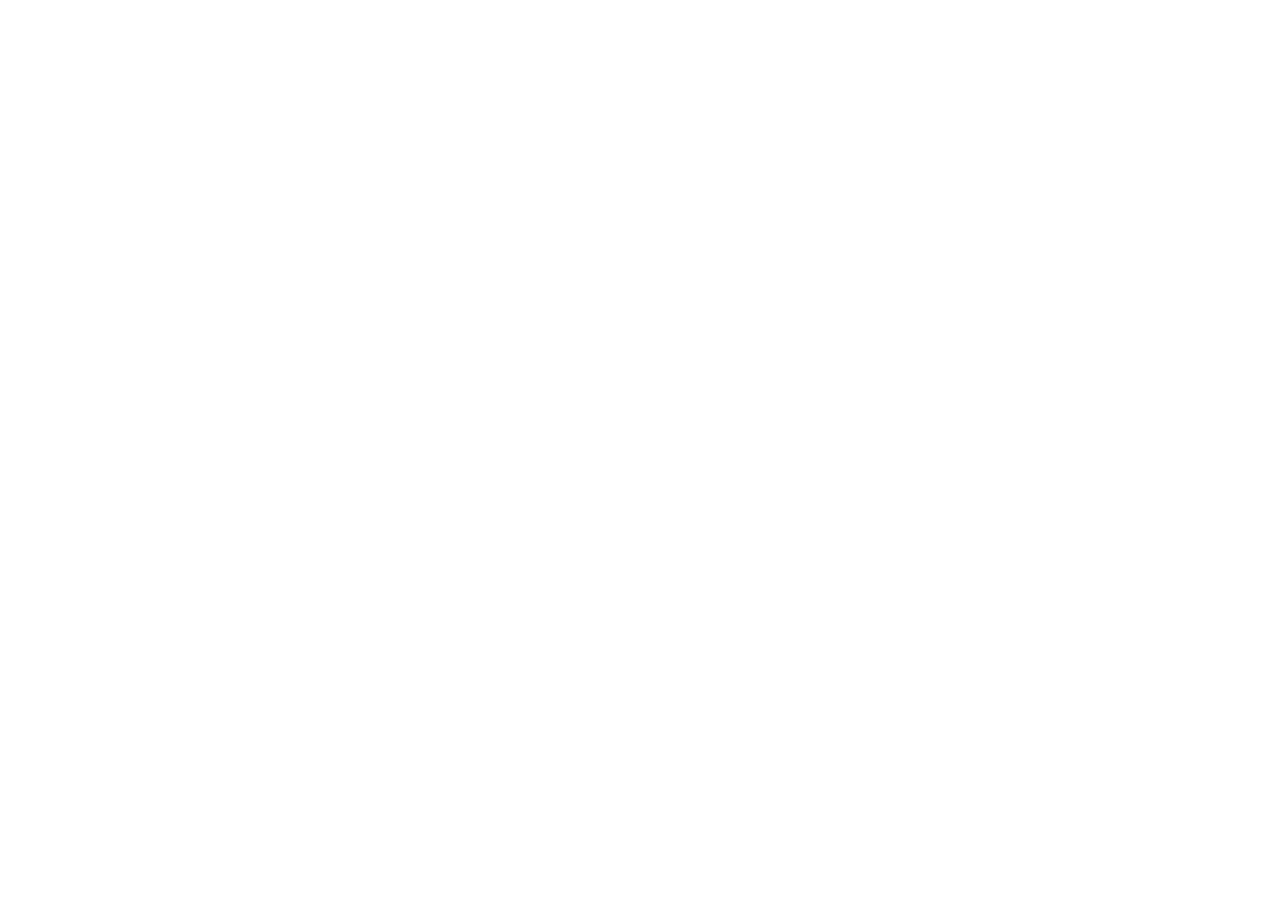
==== 3교시/html/index.html @ 2cee8157 "🎉 마우스커서 이동하기" ====
<!DOCTYPE html>
<html lang="ko">
<head>
  <meta charset="UTF-8">
  <meta name="viewport" content="width=device-width, initial-scale=1.0">
  <link rel="stylesheet" href="./style.css">
  <title>마우스커서 모양바꾸기</title>
</head>
<body>
 <main id="cat">
  <div id="pointer"><span id="blu"></span>

  </div>
   
  
 </main> 
 <script src="../html/script.js"></script>
</body>

</html>
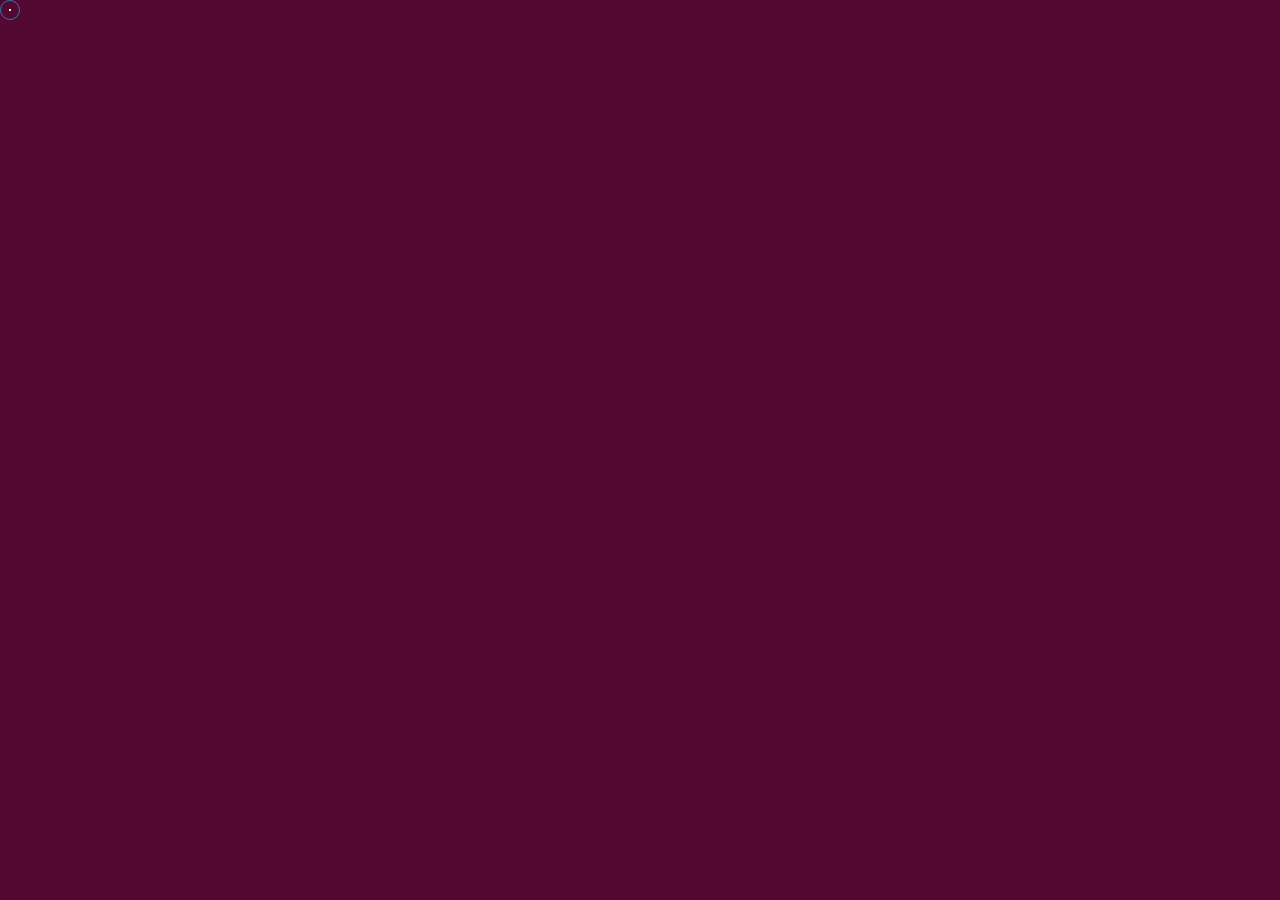
==== commit 14426086: "📝 버튼 애니메이션 효과주기" ====
--- a/3교시/html/index.html
+++ b/3교시/html/index.html
@@ -8,7 +8,7 @@
 </head>
 <body>
  <main id="cat">
-  <div id="pointer"><span id="blu"></span>
+  <div id="pointer"><span class="blu"></span>
 
   </div>
    
@@ -17,4 +17,4 @@
  <script src="../html/script.js"></script>
 </body>
 
-</html>+</html>
--- a/3교시/html/style.css
+++ b/3교시/html/style.css
@@ -0,0 +1,77 @@
+*{
+  padding: 0;
+  margin: 0;
+  box-sizing: border-box;
+}
+:root{
+  --size:20px
+}
+html,body{
+  width: 100%;
+  height: 100%;
+}
+#cat{
+  width: 100vw;
+  height: 100vh;
+background-color: #530831;
+}
+#pointer{
+  position: fixed;
+  top: 0;
+  left: 0;
+  /*--size:100px;*/
+  /*width: 36px;
+  height: 36px;*/
+  width:var(--size) ;
+  height:var(--size) ;
+  /*border-radius: 36px;*/
+  border-radius:var(--size) ;
+  border: 1px solid #247cb6;
+  cursor: none;
+
+}
+#pointer::after{
+  --size:20px;
+/*가운데 정렬하는 방법
+  포지션중에서 fixed,absolyte같은 고정된위치를 가질때 사용하는 방법
+  top,left/bottom,right:각각50%
+  x = 좌우로 이동하는 값, y=상하로 이동하는 값이다.*/
+  position: absolute;
+  top: 50%;
+  left: 50%;
+  transform: translate(-50%,-50%);
+  width: 2px;
+  height: 2px;
+  background-color: antiquewhite;
+  content: '';
+}
+#blu{
+  display: flex;
+  width: var(--size);
+  height: var(--size);
+  border-radius: var(--size);
+  background-color: palevioletred;
+  opacity: 0;
+}
+#pointer:active #blu{
+
+animation:blu 1s ease-in-out forwards ;
+opacity: 1;
+}
+@keyframes blu{
+  0%{
+    opacity: 0;
+    transform: scale(0); 
+  }
+  100%{
+    opacity: 1;
+    transform: scale(1.2);
+  }
+}
+/*root(전역변수)를 쓰고 싶지않으면 크기를 조절하고싶은 #(지역변수)
+에 --size:000px를 주면 root(전역변수)를 무시하고 크기를 줄 수 있다.*/
+
+/*전역변수는 전체에 쓰이는 변수이다.
+css에서 전역변수를 쓸려면 :root를 항상 써야한다.*/
+/*F12에서 foece state에서 강제로 적용시킬수있다.특히
+ 숨어있는 요소를 찾을때 유용하게 쓸수있다.*/
